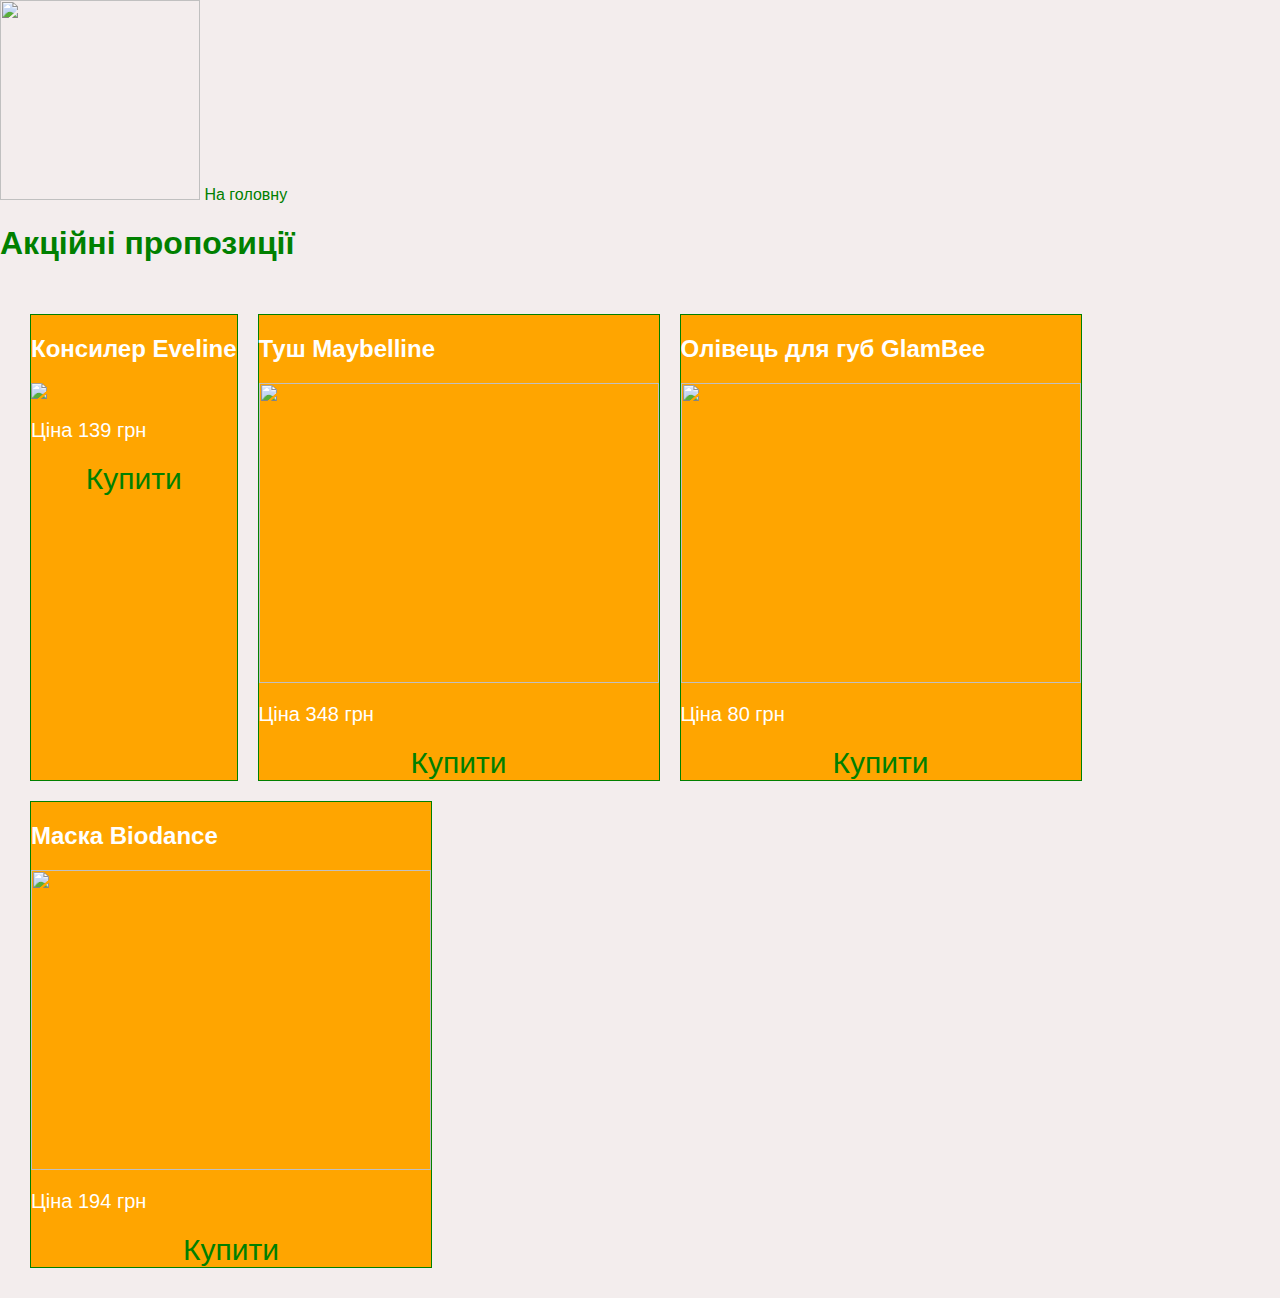
==== about.html @ 01d3ef83 "Create about.html" ====
<html>
    <head>
        <title>eva.ua</title>
        <link rel="stylesheet" href="style.css">
    </head>
    <body>
        <header>
            <img src="https://pwa-api.eva.ua/img/origin/0/0/source/logo/default/logo_EVA-8_march.svg">
            <a class="button" href="index.html">На головну</a>
        </header>
        <h1 style="color:green">Акційні пропозиції</h1>
        <main>
            <section class="info">
                
                <article>
                    <h2>Консилер Eveline</h2>
                  <img src=" https://pwa-api.eva.ua/img/512/512/resize/8/1/814912_1_1738069647.jpg"> 
                     <p> Ціна 139 грн</p>
                    <a class="article-but" href="">Купити</a>
                </article>
                
                <article>
                    <h2>Туш Maybelline</h2>
                    <img src="https://pwa-api.eva.ua/img/512/512/resize/6/1/613434_1_1740645086.jpg"
                     width="400px" height="300px"/>
                    <p> Ціна 348 грн</p>
                    <a class="article-but" href="">Купити</a>
                </article>

                <article>
                    <h2> Oлівець для губ GlamBee</h2>
                    <img src="https://pwa-api.eva.ua/img/512/512/resize/6/3/632004_1_1723822107.jpg"
                     width="400px" height="300px"/>
                    <p>Ціна 80 грн</p>
                    <a class="article-but" href="">Купити</a>
                </article>

                <article>
                    <h2> Mаска Biodance</h2>
                   <img src="https://pwa-api.eva.ua/img/300/300/resize/9/0/902048_1_1740399182.jpg"
                    width="400" height="300"/>
                     <p>Ціна 194 грн</p>
                     <a class="article-but" href="">Купити</a>
                </article>
  
            </section>
           
        </main>
        <footer>
            
            
        </footer>
    </body>
</html>
---- style.css ----
body {
    font-family: sans-serif;
    background-color:rgb(243, 237, 237);
    color: rgb(255, 255, 255);
    margin: 0;
}


.button {
   text-decoration: none;
   color: green; 
}



.nav-link {
    text-decoration: none;
}


p {
    font-size: 20px;
}

.info {
   display: flex;
   flex-wrap: wrap;
   padding: 20px;
}

article {
   background-color: orange;
   margin: 10px;
   border: 1px solid green;
}

.article-but {
  color: green;   
  font-size: 30px;
  display: flex;
  justify-content: center;
  text-decoration: none;
}

footer p {
}
header img{
width: 200px;
}
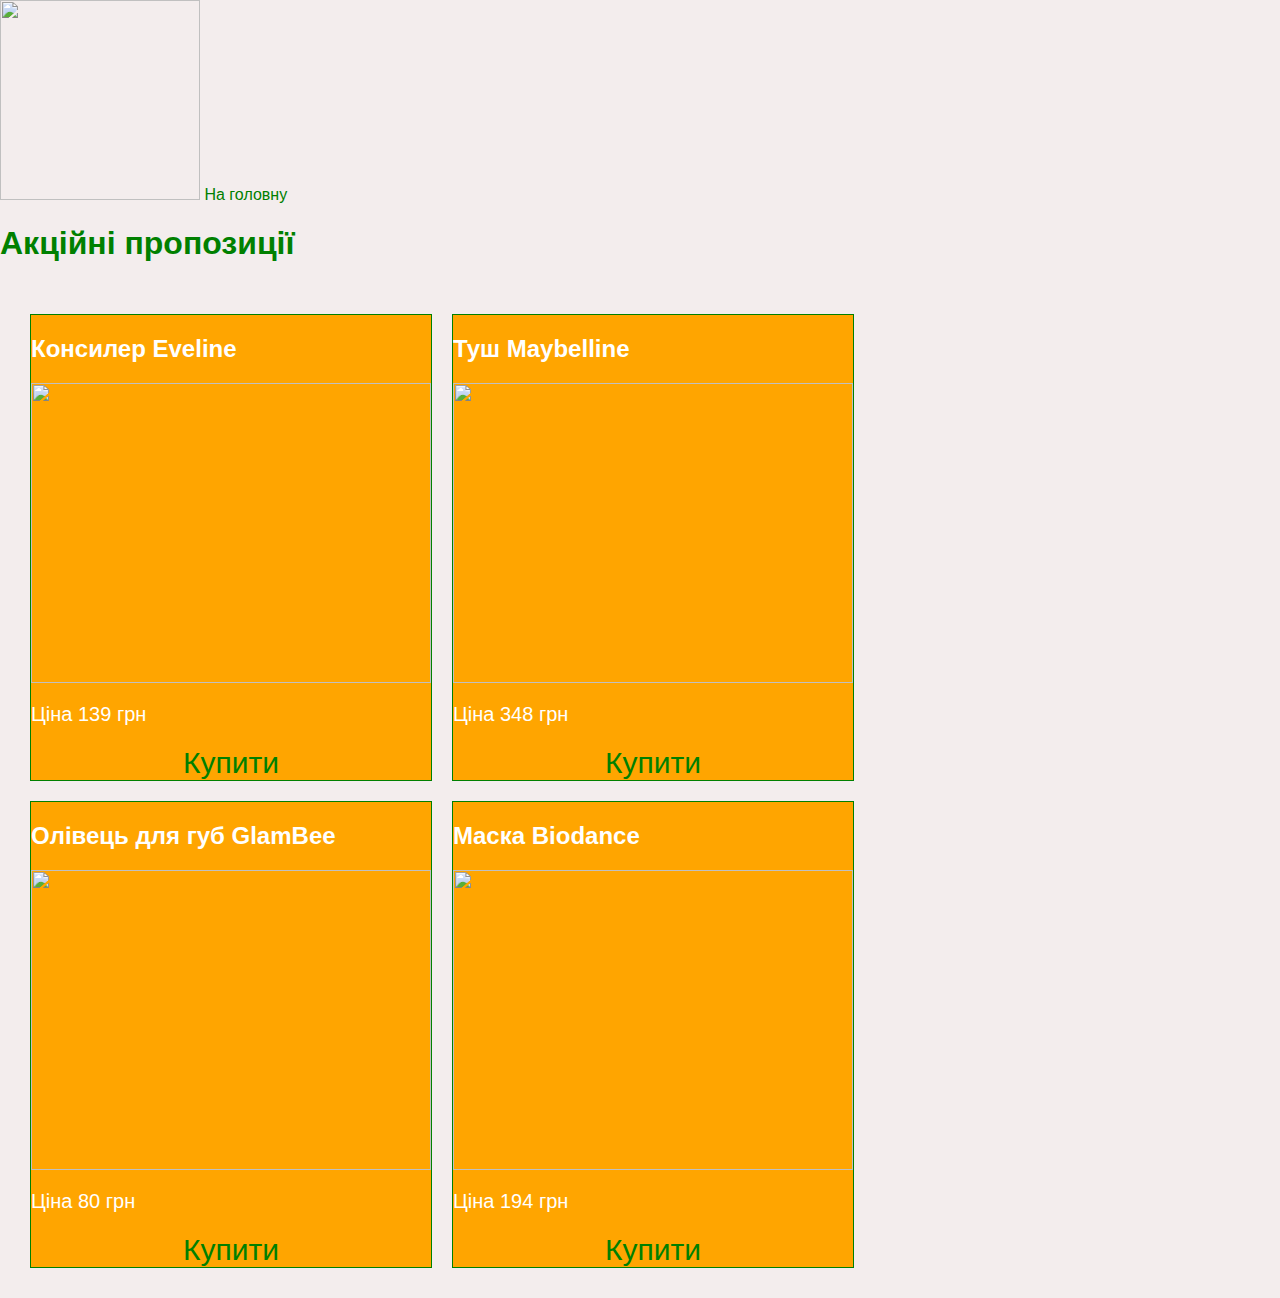
==== commit b12e74ac: "Update about.html" ====
--- a/about.html
+++ b/about.html
@@ -14,7 +14,7 @@
                 
                 <article>
                     <h2>Консилер Eveline</h2>
-                  <img src=" https://pwa-api.eva.ua/img/512/512/resize/8/1/814912_1_1738069647.jpg"> 
+                  <img src=" https://pwa-api.eva.ua/img/512/512/resize/8/1/814912_1_1738069647.jpg"  width="400" height="300"> 
                      <p> Ціна 139 грн</p>
                     <a class="article-but" href="">Купити</a>
                 </article>
